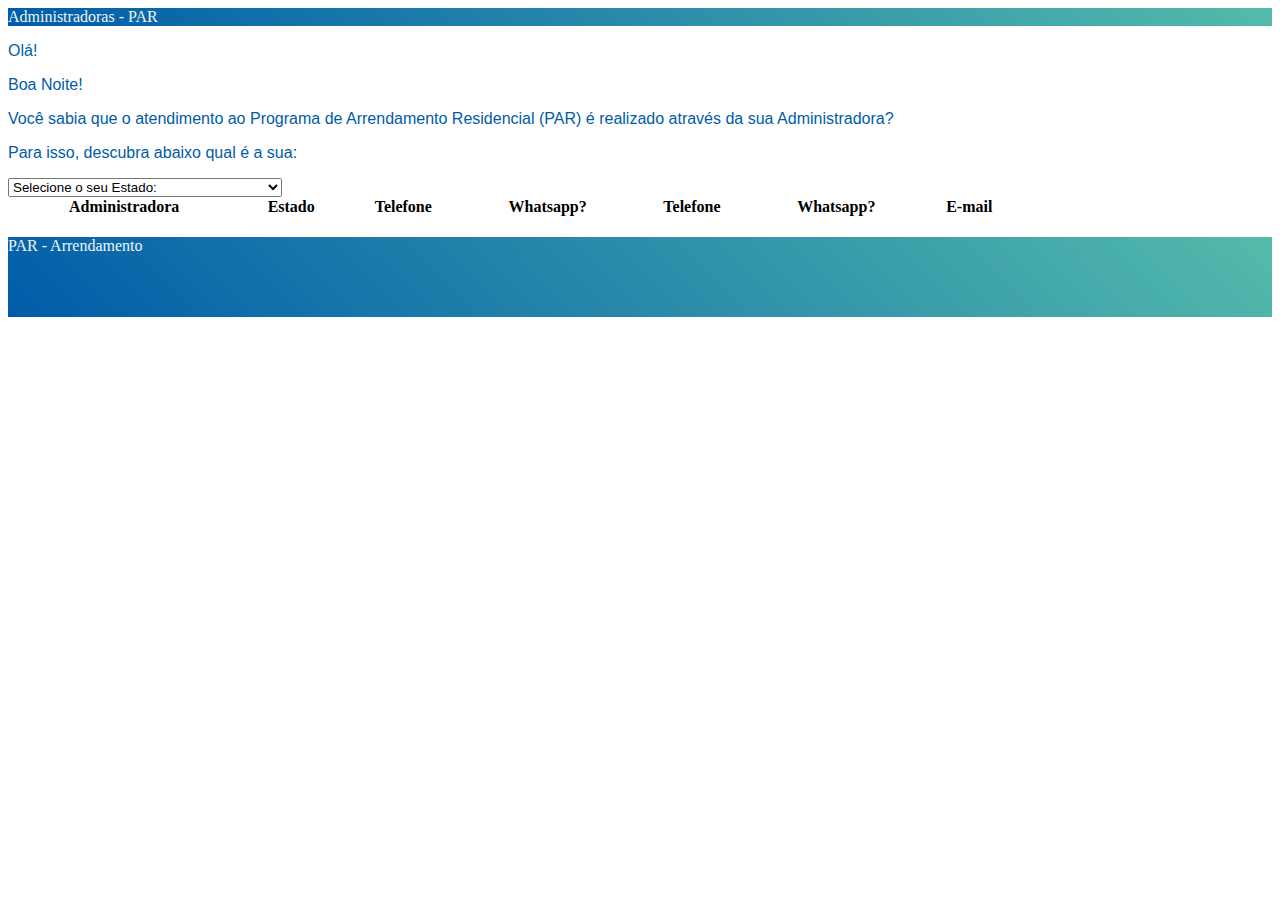
==== index.html @ 6b772574 "html e css" ====
<!DOCTYPE html>
<html lang="pt-br">
<head>
    <meta charset="UTF-8">
    <meta http-equiv="X-UA-Compatible" content="IE=edge">
    <meta name="viewport" content="width=device-width, initial-scale=1.0">
    <title>Administradoras - PAR</title>
    <link href="https://cdn.jsdelivr.net/npm/bootstrap@5.1.1/dist/css/bootstrap.min.css" rel="stylesheet" integrity="sha384-F3w7mX95PdgyTmZZMECAngseQB83DfGTowi0iMjiWaeVhAn4FJkqJByhZMI3AhiU" crossorigin="anonymous">
    <!-- <link rel="preconnect" href="https://fonts.googleapis.com">
    <link rel="preconnect" href="https://fonts.gstatic.com" crossorigin>
    <link href="https://fonts.googleapis.com/css2?family=Roboto:wght@400;700&display=swap" rel="stylesheet">  -->
    <link rel="stylesheet" type="text/css" href="style.css">
    <link rel="stylesheet" type="text/css" href="https://cdn.datatables.net/1.11.2/css/jquery.dataTables.min.css">
</head>

<body>
    <!--<nav class="paragrafo navbar navbar-light bg-light">
        <div class="container-fluid">
          <a class="navbar-brand">Administradoras - PAR</a>
        </div>
      </nav>-->

    <header class="headerPar fs-5 p-4">Administradoras - PAR</header>

    <main> 
      <section class="container-fluid">
        <div class="row  text-center">
          <p class= "fs-3 mt-3">Olá!</p>
          <p class= "fs-3 mt-1"><script>

            d = new Date();
            hour = d.getHours();
            if(hour < 6)
            {
                document.write("Boa Noite!");
            }
            else
            if(hour < 12)
            {
                document.write("Bom Dia!");
            }
            else
            if(hour < 18)
            {
                document.write("Boa Tarde!");
            }
            else
            {
                document.write("Boa Noite!");
            }

          </script></p>
          <p class= "fs-5 lh-lg">Você sabia que o atendimento ao Programa de Arrendamento Residencial (PAR) é realizado através da sua Administradora?</p>
          <p class="fs-5 lh-lg">Para isso, descubra abaixo qual é a sua:</p>
          </div>

          <div class="container d-flex justify-content-center mt-4"> 
            <div style="width: 80%; max-width: 600px" class="content-center">
              <select class="form-select form-select-sm"  text-center aria-label="Default select example">
                <option selected>Selecione o seu Estado:</option>
                <option value="1">Acre</option>
                <option value="2">Alagoas</option>
                <option value="3">Amapá</option>
                <option value="4">Amazonas</option>
                <option value="5">Bahia</option>
                <option value="6">Ceará</option>
                <option value="7">Distrito Federal</option>
                <option value="8">Espírito Santo</option>
                <option value="9">Goiás</option>
                <option value="10">Maranhão</option>
                <option value="11">Mato Grosso</option>
                <option value="12">Mato Grosso do Sul</option>
                <option value="13">Minas Gerais</option>
                <option value="14">Pará</option>
                <option value="15">Paraíba</option>
                <option value="16">Paraná</option>
                <option value="17">Pernambuco</option>
                <option value="18">Piauí</option>
                <option value="19">Rio de Janeiro</option>
                <option value="20">Rio Grande do Norte</option>
                <option value="21">Rio Grande do Sul</option>
                <option value="22">Rondônia</option>
                <option value="23">Roraima</option>
                <option value="24">Santa Catarina</option>
                <option value="25">São Paulo (R. Metropolitana e B. Santista)</option>
                <option value="26">São Paulo (Interior)</option>
                <option value="27">Sergipe</option>
                <option value="28">Tocantins</option>
              </select>
            </div>
          </div> 
            <form id="form1" runat="server">
            <!-- <div>
              <td><select size="1" id="row-1-office" name="row-1-office">
                <option value="Acre" selected="selected">
                  Acre
                </option>
                <option value="Alagoas">
                  Alagoas
                </option>
                <option value="Amapá">
                    Amapá
                </option>
                <option value="Amazonas">
                    Amazonas
                </option>
                <option value="Bahia">
                    Bahia
                </option>
                <option value="Ceará">
                    Ceará
                </option>
                <option value="Distrito Federal">
                    Distrito Federal
                </option>
                <option value="Espírito Santo">
                    Espírito Santo
                </option>
                <option value="Goiás">
                    Goiás
                </option>
                <option value="Maranhão">
                    Maranhão
                </option>
                <option value="Mato Grosso">
                    Mato Grosso
                </option>
                <option value="Mato Grosso do Sul">
                    Mato Grosso do Sul
                </option>
                <option value="Minas Gerais">
                  Minas Gerais
                </option>
                <option value="Pará">
                    Pará
                </option>
                <option value="Paraíba">
                    Paraíba
                </option>
                <option value="Paraná">
                    Paraná
                </option>
                <option value="Pernambuco">
                    Pernambuco
                </option>
                <option value="Piauí">
                    Piauí
                </option>
                <option value="Rio de Janeiro">
                    Rio de Janeiro
                </option>
                <option value="Rio Grande do Norte">
                    Rio Grande do Norte
                </option>
                <option value="Rio Grande do Sul">
                    Rio Grande do Sul
                </option>
                <option value="Rondônia">
                    Rondônia
                </option>
                <option value="Roraima">
                    Roraima
                </option>
                <option value="Santa Catarina">
                    Santa Catarina
                </option>
                <option value="São Paulo (R. Metropolitana e B. Santista)">
                    São Paulo (R. Metropolitana e B. Santista)
                </option>
                <option value="São Paulo (Interior)">
                    São Paulo (Interior)
                </option>
                <option value="Sergipe">
                    Sergipe
                </option>
                <option value="Tocantins">
                    Tocantins
                </option>
            </select>
          </td> -->
          <!-- <script>    
          function() {
            var data = table.$('select').serialize();
          }
          </script> -->
            </div>
            <div>
              <table id="example" class="display text-center table table-hover" cellspacing="0" width="80%" role="table">
                <thead role="rowgroup">
                    <tr role="row">
                        <!-- <th>Id</th>
                        <th>Administradora</th> -->
                        <!-- <th>CNPJ</th> -->
                        <th role="columnheader">Administradora</th>
                        <th role="columnheader">Estado</th>
                        <th role="columnheader">Telefone</th>
                        <th role="columnheader">Whatsapp?</th>
                        <th role="columnheader">Telefone</th>
                        <th role="columnheader">Whatsapp?</th>
                        <th role="columnheader">E-mail</th>
                    </tr>
                  </thead>
                <tbody role="rowgroup">
                    <tr role="row">
                        <!-- <td></td>
                        <td></td> -->
                        <!-- <td></td> -->
                        <td role="cell"></td>
                        <td role="cell"></td>
                        <td role="cell"></td>
                        <td role="cell"></td>
                        <td role="cell"></td>
                        <td role="cell"></td>
                        <td role="cell"></td>
                      </tr>               
                  </tfoot>
              </table>
            </div>
          </form>
    <script src="https://ajax.googleapis.com/ajax/libs/jquery/1.11.3/jquery.min.js" type="text/javascript"></script>
    <script src="https://cdn.datatables.net/1.10.7/js/jquery.dataTables.min.js" type="text/javascript"></script>
     
        <script type="text/javascript">
            $ (function () {
        var json = [{"Id":"1","idAdministradora":"2","CNPJ":"14.097.709\/0001-61","Contratado":"INOVARE NEG\u00d3CIOS IMOBILI\u00c1RIOS E GEST\u00c3O CONDOMINIAL LTDA","UF":"Acre","Telefone_1":"0800-878-2828","Whatsapp_telefone_1":"Sim","Telefone_2":"(69) 3533-8898","Whatsapp_telefone_2":"N\u00e3o","email":"par.inovare.norte@gmail.com"},{"Id":"2","idAdministradora":"2","CNPJ":"14.097.709\/0001-61","Contratado":"INOVARE NEG\u00d3CIOS IMOBILI\u00c1RIOS E GEST\u00c3O CONDOMINIAL LTDA","UF":"Amazonas","Telefone_1":"0800-878-2828","Whatsapp_telefone_1":"Sim","Telefone_2":"(69) 3533-8898","Whatsapp_telefone_2":"N\u00e3o","email":"par.inovare.norte@gmail.com"},{"Id":"3","idAdministradora":"2","CNPJ":"14.097.709\/0001-61","Contratado":"INOVARE NEG\u00d3CIOS IMOBILI\u00c1RIOS E GEST\u00c3O CONDOMINIAL LTDA","UF":"Rondônia","Telefone_1":"0800-878-2828","Whatsapp_telefone_1":"Sim","Telefone_2":"(69) 3533-8898","Whatsapp_telefone_2":"N\u00e3o","email":"par.inovare.norte@gmail.com"},{"Id":"4","idAdministradora":"2","CNPJ":"14.097.709\/0001-61","Contratado":"INOVARE NEG\u00d3CIOS IMOBILI\u00c1RIOS E GEST\u00c3O CONDOMINIAL LTDA","UF":"Roraima","Telefone_1":"0800-878-2828","Whatsapp_telefone_1":"Sim","Telefone_2":"(69) 3533-8898","Whatsapp_telefone_2":"N\u00e3o","email":"par.inovare.norte@gmail.com"},{"Id":"5","idAdministradora":"3","CNPJ":"14.097.709\/0001-61","Contratado":"INOVARE NEG\u00d3CIOS IMOBILI\u00c1RIOS E GEST\u00c3O CONDOMINIAL LTDA","UF":"Alagoas","Telefone_1":"0800-878-2828","Whatsapp_telefone_1":"Sim","Telefone_2":"(82) 3142-0564","Whatsapp_telefone_2":"N\u00e3o","email":"par.inovare.alagoas@gmail.com"},{"Id":"6","idAdministradora":"4","CNPJ":"14.097.709\/0001-61","Contratado":"INOVARE NEG\u00d3CIOS IMOBILI\u00c1RIOS E GEST\u00c3O CONDOMINIAL LTDA","UF":"Amapá","Telefone_1":"(91) 2121-4998","Whatsapp_telefone_1":"N\u00e3o","Telefone_2":"(91) 9815-68403","Whatsapp_telefone_2":"N\u00e3o","email":"par.inovare.norte@gmail.com"},{"Id":"7","idAdministradora":"5","CNPJ":"14.097.709\/0001-61","Contratado":"INOVARE NEG\u00d3CIOS IMOBILI\u00c1RIOS E GEST\u00c3O CONDOMINIAL LTDA","UF":"Bahia","Telefone_1":"(71) 3021-1511","Whatsapp_telefone_1":"N\u00e3o","Telefone_2":"(71) 3500-1423","Whatsapp_telefone_2":"N\u00e3o","email":"par.bahia@inovarecondominios.com.br"},{"Id":"8","idAdministradora":"4","CNPJ":"14.097.709\/0001-61","Contratado":"INOVARE NEG\u00d3CIOS IMOBILI\u00c1RIOS E GEST\u00c3O CONDOMINIAL LTDA","UF":"Pará","Telefone_1":"(91) 2121-4998","Whatsapp_telefone_1":"N\u00e3o","Telefone_2":"(91) 9815-68403","Whatsapp_telefone_2":"N\u00e3o","email":"par.inovare.norte@gmail.com"},{"Id":"9","idAdministradora":"6","CNPJ":"10.908.624\/0001-65","Contratado":"NEVES ADMINISTRADORA DE CONDOMINIO LTDA ME","UF":"São Paulo- Interior","Telefone_1":"(14) 9820-66726","Whatsapp_telefone_1":"Sim","Telefone_2":"(14) 3227-6876","Whatsapp_telefone_2":"N\u00e3o","email":"atendimento@nevescondominios.com.br"},{"Id":"10","idAdministradora":"8","CNPJ":"17.469.667\/0001-30","Contratado":"3 Z ADMINISTRADORA DE IMOVEIS E CONDOMINIO LTDA ME","UF":"Distrito Federal","Telefone_1":"(61) 9821-27161","Whatsapp_telefone_1":"Sim","Telefone_2":"(61) 3686-1340","Whatsapp_telefone_2":"N\u00e3o","email":"3z.brasilia@gmail.com"},{"Id":"11","idAdministradora":"9","CNPJ":"21.698.624\/0001-02","Contratado":"LILIANE ALVES VIEIRA SANTOS ME (ALL GESTAO IMOBILIARIA)","UF":"Espírito Santo","Telefone_1":"(27) 9889-96921","Whatsapp_telefone_1":"Sim","Telefone_2":"(27) 3100-4653","Whatsapp_telefone_2":"N\u00e3o","email":"vt@allgestao.com.br"},{"Id":"12","idAdministradora":"10","CNPJ":"14.097.709\/0001-61","Contratado":"INOVARE NEG\u00d3CIOS IMOBILI\u00c1RIOS E GEST\u00c3O CONDOMINIAL LTDA","UF":"Goiás","Telefone_1":"(62) 3142-1088","Whatsapp_telefone_1":"N\u00e3o","Telefone_2":"(62) 3954-0134","Whatsapp_telefone_2":"N\u00e3o","email":"par.inovare.go@gmail.com"},{"Id":"13","idAdministradora":"11","CNPJ":"14.097.709\/0001-61","Contratado":"INOVARE NEG\u00d3CIOS IMOBILI\u00c1RIOS E GEST\u00c3O CONDOMINIAL LTDA","UF":"Maranhão","Telefone_1":"(98) 3304-1737","Whatsapp_telefone_1":"N\u00e3o","Telefone_2":"(98) 3042-1504","Whatsapp_telefone_2":"N\u00e3o","email":"par.inovare.maranhao@gmail.com"},{"Id":"14","idAdministradora":"12","CNPJ":"14.097.709\/0001-61","Contratado":"INOVARE NEG\u00d3CIOS IMOBILI\u00c1RIOS E GEST\u00c3O CONDOMINIAL LTDA","UF":"Minas Gerais","Telefone_1":"(31) 3324-3837","Whatsapp_telefone_1":"N\u00e3o","Telefone_2":"(31) 3956-0463","Whatsapp_telefone_2":"N\u00e3o","email":"par.inovare.mg@gmail.com"},{"Id":"15","idAdministradora":"13","CNPJ":"27.771.883\/0001-90","Contratado":"LF ADMINISTRADORA DE CONDOMINIOS LTDA","UF":"Mato Grosso do Sul","Telefone_1":"(67) 3043-0215","Whatsapp_telefone_1":"N\u00e3o","Telefone_2":"(67) 3043-0216","Whatsapp_telefone_2":"N\u00e3o","email":"arrendamento@apoiocondominios.com"},{"Id":"16","idAdministradora":"14","CNPJ":"03.875.232\/0001-81","Contratado":"ADM PONTUAL IMOBILIARIA E CONDOMINIAL LTDA","UF":"Mato Grosso","Telefone_1":"(41) 9889-10771","Whatsapp_telefone_1":"Sim","Telefone_2":"(65) 4062-0660","Whatsapp_telefone_2":"N\u00e3o","email":"cuiaba@grupopontual.com.br"},{"Id":"17","idAdministradora":"15","CNPJ":"14.097.709\/0001-61","Contratado":"INOVARE NEG\u00d3CIOS IMOBILI\u00c1RIOS E GEST\u00c3O CONDOMINIAL LTDA","UF":"Pernambuco","Telefone_1":"(81) 4042-1040","Whatsapp_telefone_1":"N\u00e3o","Telefone_2":"(83) 3142-2041","Whatsapp_telefone_2":"N\u00e3o","email":"par.inovare.pernambuco@gmail.com"},{"Id":"18","idAdministradora":"15","CNPJ":"14.097.709\/0001-61","Contratado":"INOVARE NEG\u00d3CIOS IMOBILI\u00c1RIOS E GEST\u00c3O CONDOMINIAL LTDA","UF":"Paraíba","Telefone_1":"(81) 4042-1040","Whatsapp_telefone_1":"N\u00e3o","Telefone_2":"(83) 3142-2041","Whatsapp_telefone_2":"N\u00e3o","email":"par.inovare.pernambuco@gmail.com"},{"Id":"19","idAdministradora":"17","CNPJ":"17.469.667\/0001-30","Contratado":"3 Z ADMINISTRADORA DE IMOVEIS E CONDOMINIO LTDA ME","UF":"Paraná","Telefone_1":"(43) 9990-3385","Whatsapp_telefone_1":"Sim","Telefone_2":"(43) 3034-0005","Whatsapp_telefone_2":"N\u00e3o","email":"3z.parana01@gmail.com"},{"Id":"20","idAdministradora":"17","CNPJ":"17.469.667\/0001-30","Contratado":"3 Z ADMINISTRADORA DE IMOVEIS E CONDOMINIO LTDA ME","UF":"Santa Catarina","Telefone_1":"(43) 9990-3385","Whatsapp_telefone_1":"Sim","Telefone_2":"(43) 3034-0005","Whatsapp_telefone_2":"N\u00e3o","email":"3z.parana01@gmail.com"},{"Id":"21","idAdministradora":"18","CNPJ":"21.698.624\/0001-02","Contratado":"LILIANE ALVES VIEIRA SANTOS ME (ALL GESTAO IMOBILIARIA)","UF":"Rio de Janeiro","Telefone_1":"(21) 9734-47005","Whatsapp_telefone_1":"Sim","Telefone_2":"(21) 2283-2663","Whatsapp_telefone_2":"N\u00e3o","email":"rj@allgestao.com.br"},{"Id":"22","idAdministradora":"20","CNPJ":"12.779.399\/0001-30","Contratado":"CONFIARE ADM DE BENS LTDA","UF":"Rio de Janeiro","Telefone_1":"(21) 98476-9340","Whatsapp_telefone_1":"N\u00e3o","Telefone_2":"(21) 3599-1087","Whatsapp_telefone_2":"N\u00e3o","email":"adm@confiareadm.com.br"},{"Id":"23","idAdministradora":"22","CNPJ":"21.698.624\/0001-02","Contratado":"LILIANE ALVES VIEIRA SANTOS ME (ALL GESTAO IMOBILIARIA)","UF":"Rio Grande do Norte","Telefone_1":"(84) 9993-00571","Whatsapp_telefone_1":"Sim","Telefone_2":"(84) 3025-7123","Whatsapp_telefone_2":"N\u00e3o","email":"rn@allgestao.com.br"},{"Id":"24","idAdministradora":"23","CNPJ":"14.097.709\/0001-61","Contratado":"INOVARE NEG\u00d3CIOS IMOBILI\u00c1RIOS E GEST\u00c3O CONDOMINIAL LTDA","UF":"Rio Grande do Sul","Telefone_1":"(51) 3500-0841","Whatsapp_telefone_1":"N\u00e3o","Telefone_2":"0800-878-2828","Whatsapp_telefone_2":"Sim","email":"par.inovare.rs@gmail.com"},{"Id":"25","idAdministradora":"24","CNPJ":"93.725.166\/0001-56","Contratado":"SESIPA NEG\u00d3CIOS IMOBILI\u00c1RIOS E SERVI\u00c7OS LTDA.","UF":"Rio Grande do Sul","Telefone_1":"","Whatsapp_telefone_1":"","Telefone_2":"","Whatsapp_telefone_2":"","email":""},{"Id":"26","idAdministradora":"26","CNPJ":"87.235.123\/0001-90","Contratado":"IMOBILI\u00c1RIA VILA RICA NEG\u00d3CIOS IMOBILI\u00c1RIOS LTDA.","UF":"Rio Grande do Sul","Telefone_1":"","Whatsapp_telefone_1":"","Telefone_2":"","Whatsapp_telefone_2":"","email":""},{"Id":"27","idAdministradora":"27","CNPJ":"14.097.709\/0001-61","Contratado":"INOVARE NEG\u00d3CIOS IMOBILI\u00c1RIOS E GEST\u00c3O CONDOMINIAL LTDA","UF":"Sergipe","Telefone_1":"(79) 3045-4003","Whatsapp_telefone_1":"N\u00e3o","Telefone_2":"","Whatsapp_telefone_2":"","email":"par.sergipe@inovarecondominios.com.br"},{"Id":"28","idAdministradora":"28","CNPJ":"21.698.624\/0001-02","Contratado":"LILIANE ALVES VIEIRA SANTOS ME (ALL GESTAO IMOBILIARIA)","UF":"São Paulo- R. Metropolitana e B. Santista","Telefone_1":"(11) 9428-41928","Whatsapp_telefone_1":"Sim","Telefone_2":"(11) 2738-5826","Whatsapp_telefone_2":"N\u00e3o","email":"boletosp@allgestao.com.br"},{"Id":"29","idAdministradora":"29","CNPJ":"17.469.667\/0001-30","Contratado":"3 Z ADMINISTRADORA DE IMOVEIS E CONDOMINIO LTDA ME","UF":"Tocantins","Telefone_1":"(63) 9926-62323","Whatsapp_telefone_1":"Sim","Telefone_2":"(63) 2104-1280","Whatsapp_telefone_2":"N\u00e3o","email":"3z.tocantins@gmail.com"},{"Id":"30","idAdministradora":"30","CNPJ":"14.097.709\/0001-61","Contratado":"INOVARE NEG\u00d3CIOS IMOBILI\u00c1RIOS E GEST\u00c3O CONDOMINIAL LTDA","UF":"Ceará","Telefone_1":"(85) 3771-4672","Whatsapp_telefone_1":"N\u00e3o","Telefone_2":"0800-591-2302","Whatsapp_telefone_2":"Sim","email":"par.inovare.ce@gmail.com"},{"Id":"31","idAdministradora":"31","CNPJ":"14.097.709\/0001-61","Contratado":"INOVARE NEG\u00d3CIOS IMOBILI\u00c1RIOS E GEST\u00c3O CONDOMINIAL LTDA","UF":"Piauí","Telefone_1":"(86) 4009-8398","Whatsapp_telefone_1":"N\u00e3o","Telefone_2":"0800-591-2302","Whatsapp_telefone_2":"Sim","email":"par.inovare.pi@gmail.com"}]
    
    $('#example').DataTable({
                    "aaData": json,

                    // "searching":   false,

                    "language": {
    
    "sEmptyTable": "Nenhum registro encontrado",
    
    "sInfo": "Mostrando de _START_ até _END_ de _TOTAL_ registros",
    
    "sInfoEmpty": "Mostrando 0 até 0 de 0 registros",
    
    "sInfoFiltered": "(Filtrados de _MAX_ registros)",
    
    "sInfoPostFix": "",
    
    "sInfoThousands": ".",
    
    "sLengthMenu": "Mostrar _MENU_ resultados por página",
    
    "sLoadingRecords": "Carregando...",
    
    "sProcessing": "Processando...",
    
    "sZeroRecords": "Nenhum registro encontrado",
    
    "sSearch": "Pesquisar",
    
    "oPaginate": {
    
      "sNext": "Próximo",
    
      "sPrevious": "Anterior",
    
      "sFirst": "Primeiro",
    
      "sLast": "Último"
    
    },
    
    "oAria": {
    
      "sSortAscending": ": Ordenar colunas de forma ascendente",
    
      "sSortDescending": ": Ordenar colunas de forma descendente"
    
    }
    },




                    "aoColumns": [
                        // { "mDataProp": "Id" },
                        // { "mDataProp": "idAdministradora" },
                        // { "mDataProp": "CNPJ" },
                         { "mDataProp": "Contratado" },
                         { "mDataProp": "UF" },
                         { "mDataProp": "Telefone_1" },
                         { "mDataProp": "Whatsapp_telefone_1" },
                         { "mDataProp": "Telefone_2" },
                         { "mDataProp": "Whatsapp_telefone_2" },
                         { "mDataProp": "email" },
                    ],
                });
            });
        </script>

      </section>
 <br>
      <!--<section class="container-fluid">
          <div class="row text-center fs-5 lh-lg  my-2">
            <p>Ou se preferir, escolha no mapa:</p>
            </div>
      </section>-->

    </main>

    <footer class="footerPar text-center fs-5 p-4">PAR - Arrendamento</footer>


<script src="https://cdn.jsdelivr.net/npm/bootstrap@5.1.1/dist/js/bootstrap.bundle.min.js" integrity="sha384-/bQdsTh/da6pkI1MST/rWKFNjaCP5gBSY4sEBT38Q/9RBh9AH40zEOg7Hlq2THRZ" crossorigin="anonymous"></script>
</body>
</html>
---- style.css ----
.headerPar {
    background: linear-gradient( 45deg, #005CA9, #54BBAB);
    color: #EFF5F6;
    width: 100%;
}

p {
    color: #005CA9;
    font-family: 'Open Sans', sans-serif;
}

.container {
    font-family: 'Open Sans', sans-serif;
}

.tabela{
    font-family: 'Open Sans', sans-serif;
    font-size: 0.95rem;
}

@media
    only screen and (max-width: 760px), (min-device-width: 768px) and (max-device-width: 1024px) {
        table, thead, tbody, th, td, tr {
            display: block;
        }

        thead tr{
            position: absolute;
            top: -9999px;
            left: -9999px;
        }

        tr{
            margin: 0 0 1rem 0
        }

        tr:nth-child(odd){
            background:#ccc;
        }

        td{
            border: none;
            border-bottom: 1px solid #eee;
            position: relative;
            padding-left: 50%;
        }

        td:before{
            position: center;
            top: 0;
            left: 6px;
            width: 45%;
            padding-right: 10px;
            white-space: nowrap;
        }

        td:nth-of-type(1):before {content: "";}
        td:nth-of-type(2):before {content: "";}
        td:nth-of-type(3):before {content: "";}
        td:nth-of-type(4):before {content: "Whatsapp?";}
        td:nth-of-type(5):before {content: "";}
        td:nth-of-type(6):before {content: "Whatsapp?";}
        td:nth-of-type(7):before {content: "";}  
    }


.footerPar{
    background: linear-gradient( 45deg, #005CA9, #54BBAB);
    color: #EFF5F6;
    width: 100%;
    height: 80px;
    /* position: absolute; */
    bottom: 0;
    left: 0;
}
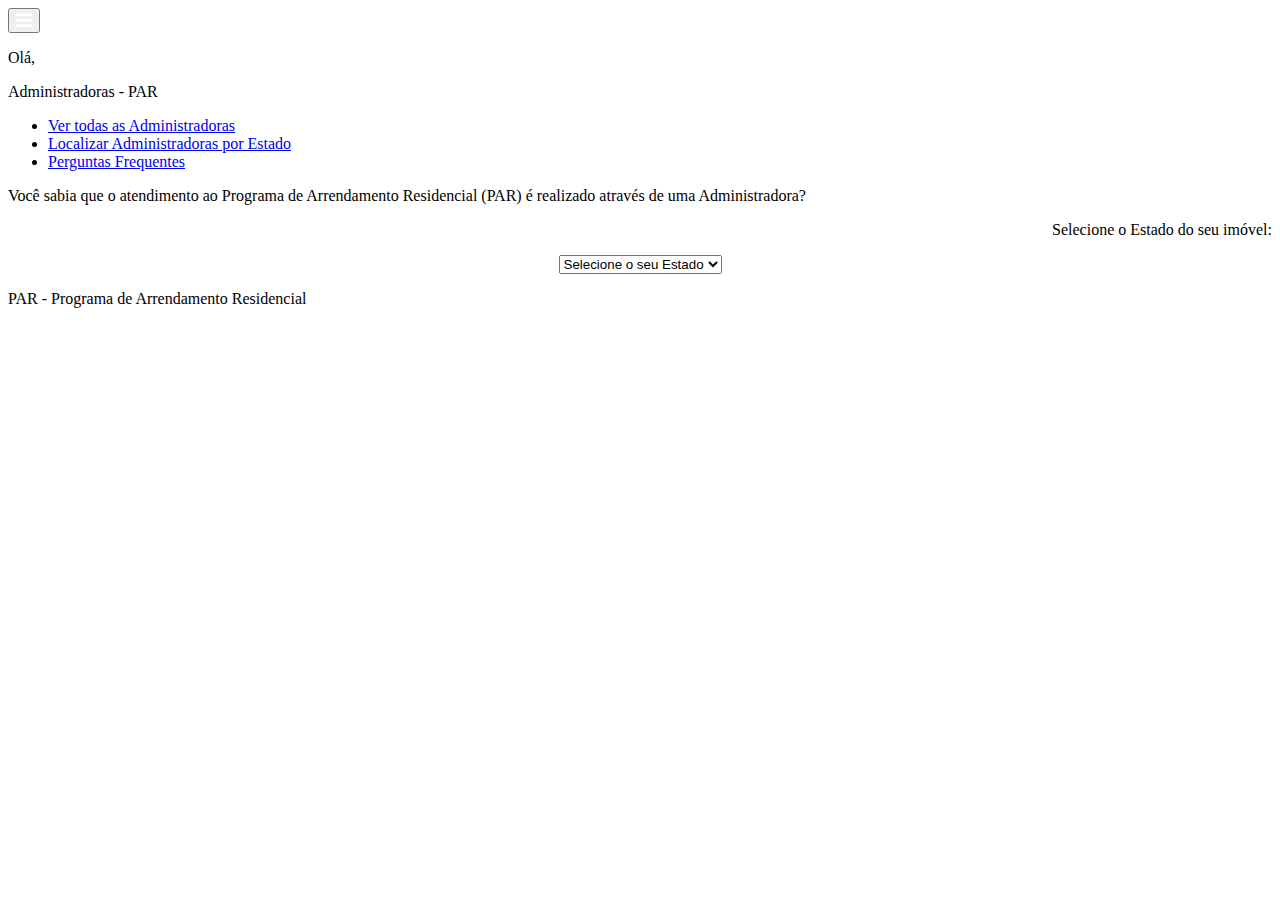
==== commit d02ad11d: "add tag do analytics" ====
--- a/index.html
+++ b/index.html
@@ -6,306 +6,148 @@
     <meta name="viewport" content="width=device-width, initial-scale=1.0">
     <title>Administradoras - PAR</title>
     <link href="https://cdn.jsdelivr.net/npm/bootstrap@5.1.1/dist/css/bootstrap.min.css" rel="stylesheet" integrity="sha384-F3w7mX95PdgyTmZZMECAngseQB83DfGTowi0iMjiWaeVhAn4FJkqJByhZMI3AhiU" crossorigin="anonymous">
-    <!-- <link rel="preconnect" href="https://fonts.googleapis.com">
-    <link rel="preconnect" href="https://fonts.gstatic.com" crossorigin>
-    <link href="https://fonts.googleapis.com/css2?family=Roboto:wght@400;700&display=swap" rel="stylesheet">  -->
-    <link rel="stylesheet" type="text/css" href="style.css">
+    <link rel="stylesheet" type="text/css" href="estilo.css">
     <link rel="stylesheet" type="text/css" href="https://cdn.datatables.net/1.11.2/css/jquery.dataTables.min.css">
+    <link rel="stylesheet" href="https://cdnjs.cloudflare.com/ajax/libs/font-awesome/5.11.2/css/all.css">
+
+    <!-- Global site tag (gtag.js) - Google Analytics -->
+    <script async src="https://www.googletagmanager.com/gtag/js?id=G-73LDV0DN3E"></script>
+    <script>
+    window.dataLayer = window.dataLayer || [];
+    function gtag(){dataLayer.push(arguments);}
+    gtag('js', new Date());
+
+    gtag('config', 'G-73LDV0DN3E');
+    </script>
+
+
 </head>
 
 <body>
-    <!--<nav class="paragrafo navbar navbar-light bg-light">
-        <div class="container-fluid">
-          <a class="navbar-brand">Administradoras - PAR</a>
+    <div id="wrapper">
+       
+        <nav class="navbar static-top p-2" id="corNav";>            
+            <button class="navbar-toggler" style="color:white;" type="button" data-bs-toggle="collapse" data-bs-target="#navbarsExample01" aria-controls="navbarsExample01" aria-expanded="false" aria-label="Toggle navigation">
+              <span class="" role="button">
+                <i class="fas fa-bars mb-2" aria-hidden="true" style="color:#ffffff; font-size:18px;"></i>
+              </span>
+            </button>
+            <p class= "mt-3" id="ola">Olá, <span id="saudacao"></span></p>
+            <p id="logo" class= "mt-3 d-none d-md-block">Administradoras - PAR</p>
+            <div class="collapse navbar-collapse" id="navbarsExample01">
+                <ul class="navbar-nav mr-auto" >
+                    <li class="nav-item active" >
+                        <a class="nav-link linksNav" id="todasAdm" href="todasadm.html">Ver todas as Administradoras</a>
+                    </li>
+                    <li class="nav-item active" >
+                        <a class="nav-link linksNav" href="index.html">Localizar Administradoras por Estado</a>
+                    </li>                    
+                    <li class="nav-item active" >
+                        <a class="nav-link linksNav" href="faq.html">Perguntas Frequentes</a>
+                    </li>
+                </ul>
+            </div>
+          </nav>
+
+        <div class="container body-content">
+            <main> 
+                <section class="container" id="texto">
+                    <div class="row">
+                        <div class="col-md-12">
+                            <p class= "fs-5 lh-lg mt-3">Você sabia que o atendimento ao Programa de Arrendamento Residencial (PAR) é realizado através de uma Administradora?</p>
+                        </div>
+                    </div>
+                </section>
+                
+                <section class="col-md-12 container clearfix" id="containerPar">
+                    <div class="row">
+                        <div class="col-md-6" style="text-align: right;">
+                            <p class="fs-5 lh-lg">Selecione o Estado do seu imóvel:</p>
+                        </div>
+                    
+                        <div class="col-md-4" style="text-align: center;">
+                            <select class="form-select form-select-sm" id="Estado"; aria-label="Default select example">
+                                <option selected disabled>Selecione o seu Estado</option>
+                                <option value="AC">Acre</option>
+                                <option value="AL">Alagoas</option>
+                                <option value="AP">Amapá</option>
+                                <option value="AM">Amazonas</option>
+                                <option value="BA">Bahia</option>
+                                <option value="CE">Ceará</option>
+                                <option value="DF">Distrito Federal</option>
+                                <option value="ES">Espírito Santo</option>
+                                <option value="GO">Goiás</option>
+                                <option value="MA">Maranhão</option>
+                                <option value="MT">Mato Grosso</option>
+                                <option value="MS">Mato Grosso do Sul</option>
+                                <option value="MG">Minas Gerais</option>
+                                <option value="PA">Pará</option>
+                                <option value="PB">Paraíba</option>
+                                <option value="PR">Paraná</option>
+                                <option value="PE">Pernambuco</option>
+                                <option value="PI">Piauí</option>
+                                <option value="RJ">Rio de Janeiro</option>
+                                <option value="RN">Rio Grande do Norte</option>
+                                <option value="RS">Rio Grande do Sul</option>
+                                <option value="RO">Rondônia</option>
+                                <option value="RR">Roraima</option>
+                                <option value="SC">Santa Catarina</option>
+                                <option value="SP">São Paulo</option>
+                                <option value="SE">Sergipe</option>
+                                <option value="TO">Tocantins</option>
+                            </select>                        
+                        </div>
+                        <!-- <div class="col-md mb-3" style= "justify-content: center"> -->
+                            <!-- <button id="botaoGeral" type="button" class="btn btn-outline-primary" onclick="mostraTudo()">Ver todas as Administradoras</button> -->
+                        <!-- </div>  -->
+                    </div>       
+
+                    <div id="tabelaGeral" style="display:none;" >
+                        <table id="tblAdministradora" class="display text-center table" cellspacing="0" width="80%" role="table">
+                            <thead role="rowgroup" class="thead">
+                                <tr role="row">
+                                    <th role="columnheader">Administradora</th>
+                                    <th role="columnheader">Estado</th>
+                                    <th role="columnheader">Telefone</th>
+                                    <th role="columnheader">Telefone</th>
+                                    <th role="columnheader">E-mail</th>
+                                </tr>
+                            </thead>
+                            <tbody role="rowgroup">
+                                
+                            </tbody>
+                        </table>
+                    </div>
+
+                    <div style="display:none;" id="dadosAdm">
+                        <table class="display text-center table table-hover" cellspacing="0" width="80%" role="table" id="tblDadosAdm">
+                            <thead role="rowgroup" class="thead-light">
+                                <tr role="row">
+                                    <th role="columnheader">Administradora</th>
+                                    <th role="columnheader">Estado</th>
+                                    <th role="columnheader">Telefone</th>
+                                    <th role="columnheader">Telefone</th>
+                                    <th role="columnheader">E-mail</th>
+                                </tr>
+                            </thead>
+                            <tbody role="rowgroup">
+                                
+                            </tbody>
+                        </table>
+                    </div>
+                </section>
+            </main>
+            
+            <footer class="p-2 mt-4 headerPar" id="rodape">
+                <p class="mt-3">PAR - Programa de Arrendamento Residencial</p>
+            </footer>
+
         </div>
-      </nav>-->
-
-    <header class="headerPar fs-5 p-4">Administradoras - PAR</header>
-
-    <main> 
-      <section class="container-fluid">
-        <div class="row  text-center">
-          <p class= "fs-3 mt-3">Olá!</p>
-          <p class= "fs-3 mt-1"><script>
-
-            d = new Date();
-            hour = d.getHours();
-            if(hour < 6)
-            {
-                document.write("Boa Noite!");
-            }
-            else
-            if(hour < 12)
-            {
-                document.write("Bom Dia!");
-            }
-            else
-            if(hour < 18)
-            {
-                document.write("Boa Tarde!");
-            }
-            else
-            {
-                document.write("Boa Noite!");
-            }
-
-          </script></p>
-          <p class= "fs-5 lh-lg">Você sabia que o atendimento ao Programa de Arrendamento Residencial (PAR) é realizado através da sua Administradora?</p>
-          <p class="fs-5 lh-lg">Para isso, descubra abaixo qual é a sua:</p>
-          </div>
-
-          <div class="container d-flex justify-content-center mt-4"> 
-            <div style="width: 80%; max-width: 600px" class="content-center">
-              <select class="form-select form-select-sm"  text-center aria-label="Default select example">
-                <option selected>Selecione o seu Estado:</option>
-                <option value="1">Acre</option>
-                <option value="2">Alagoas</option>
-                <option value="3">Amapá</option>
-                <option value="4">Amazonas</option>
-                <option value="5">Bahia</option>
-                <option value="6">Ceará</option>
-                <option value="7">Distrito Federal</option>
-                <option value="8">Espírito Santo</option>
-                <option value="9">Goiás</option>
-                <option value="10">Maranhão</option>
-                <option value="11">Mato Grosso</option>
-                <option value="12">Mato Grosso do Sul</option>
-                <option value="13">Minas Gerais</option>
-                <option value="14">Pará</option>
-                <option value="15">Paraíba</option>
-                <option value="16">Paraná</option>
-                <option value="17">Pernambuco</option>
-                <option value="18">Piauí</option>
-                <option value="19">Rio de Janeiro</option>
-                <option value="20">Rio Grande do Norte</option>
-                <option value="21">Rio Grande do Sul</option>
-                <option value="22">Rondônia</option>
-                <option value="23">Roraima</option>
-                <option value="24">Santa Catarina</option>
-                <option value="25">São Paulo (R. Metropolitana e B. Santista)</option>
-                <option value="26">São Paulo (Interior)</option>
-                <option value="27">Sergipe</option>
-                <option value="28">Tocantins</option>
-              </select>
-            </div>
-          </div> 
-            <form id="form1" runat="server">
-            <!-- <div>
-              <td><select size="1" id="row-1-office" name="row-1-office">
-                <option value="Acre" selected="selected">
-                  Acre
-                </option>
-                <option value="Alagoas">
-                  Alagoas
-                </option>
-                <option value="Amapá">
-                    Amapá
-                </option>
-                <option value="Amazonas">
-                    Amazonas
-                </option>
-                <option value="Bahia">
-                    Bahia
-                </option>
-                <option value="Ceará">
-                    Ceará
-                </option>
-                <option value="Distrito Federal">
-                    Distrito Federal
-                </option>
-                <option value="Espírito Santo">
-                    Espírito Santo
-                </option>
-                <option value="Goiás">
-                    Goiás
-                </option>
-                <option value="Maranhão">
-                    Maranhão
-                </option>
-                <option value="Mato Grosso">
-                    Mato Grosso
-                </option>
-                <option value="Mato Grosso do Sul">
-                    Mato Grosso do Sul
-                </option>
-                <option value="Minas Gerais">
-                  Minas Gerais
-                </option>
-                <option value="Pará">
-                    Pará
-                </option>
-                <option value="Paraíba">
-                    Paraíba
-                </option>
-                <option value="Paraná">
-                    Paraná
-                </option>
-                <option value="Pernambuco">
-                    Pernambuco
-                </option>
-                <option value="Piauí">
-                    Piauí
-                </option>
-                <option value="Rio de Janeiro">
-                    Rio de Janeiro
-                </option>
-                <option value="Rio Grande do Norte">
-                    Rio Grande do Norte
-                </option>
-                <option value="Rio Grande do Sul">
-                    Rio Grande do Sul
-                </option>
-                <option value="Rondônia">
-                    Rondônia
-                </option>
-                <option value="Roraima">
-                    Roraima
-                </option>
-                <option value="Santa Catarina">
-                    Santa Catarina
-                </option>
-                <option value="São Paulo (R. Metropolitana e B. Santista)">
-                    São Paulo (R. Metropolitana e B. Santista)
-                </option>
-                <option value="São Paulo (Interior)">
-                    São Paulo (Interior)
-                </option>
-                <option value="Sergipe">
-                    Sergipe
-                </option>
-                <option value="Tocantins">
-                    Tocantins
-                </option>
-            </select>
-          </td> -->
-          <!-- <script>    
-          function() {
-            var data = table.$('select').serialize();
-          }
-          </script> -->
-            </div>
-            <div>
-              <table id="example" class="display text-center table table-hover" cellspacing="0" width="80%" role="table">
-                <thead role="rowgroup">
-                    <tr role="row">
-                        <!-- <th>Id</th>
-                        <th>Administradora</th> -->
-                        <!-- <th>CNPJ</th> -->
-                        <th role="columnheader">Administradora</th>
-                        <th role="columnheader">Estado</th>
-                        <th role="columnheader">Telefone</th>
-                        <th role="columnheader">Whatsapp?</th>
-                        <th role="columnheader">Telefone</th>
-                        <th role="columnheader">Whatsapp?</th>
-                        <th role="columnheader">E-mail</th>
-                    </tr>
-                  </thead>
-                <tbody role="rowgroup">
-                    <tr role="row">
-                        <!-- <td></td>
-                        <td></td> -->
-                        <!-- <td></td> -->
-                        <td role="cell"></td>
-                        <td role="cell"></td>
-                        <td role="cell"></td>
-                        <td role="cell"></td>
-                        <td role="cell"></td>
-                        <td role="cell"></td>
-                        <td role="cell"></td>
-                      </tr>               
-                  </tfoot>
-              </table>
-            </div>
-          </form>
+    </div>
+    <script src="https://cdn.jsdelivr.net/npm/bootstrap@5.1.1/dist/js/bootstrap.bundle.min.js" integrity="sha384-/bQdsTh/da6pkI1MST/rWKFNjaCP5gBSY4sEBT38Q/9RBh9AH40zEOg7Hlq2THRZ" crossorigin="anonymous"></script>
     <script src="https://ajax.googleapis.com/ajax/libs/jquery/1.11.3/jquery.min.js" type="text/javascript"></script>
     <script src="https://cdn.datatables.net/1.10.7/js/jquery.dataTables.min.js" type="text/javascript"></script>
-     
-        <script type="text/javascript">
-            $ (function () {
-        var json = [{"Id":"1","idAdministradora":"2","CNPJ":"14.097.709\/0001-61","Contratado":"INOVARE NEG\u00d3CIOS IMOBILI\u00c1RIOS E GEST\u00c3O CONDOMINIAL LTDA","UF":"Acre","Telefone_1":"0800-878-2828","Whatsapp_telefone_1":"Sim","Telefone_2":"(69) 3533-8898","Whatsapp_telefone_2":"N\u00e3o","email":"par.inovare.norte@gmail.com"},{"Id":"2","idAdministradora":"2","CNPJ":"14.097.709\/0001-61","Contratado":"INOVARE NEG\u00d3CIOS IMOBILI\u00c1RIOS E GEST\u00c3O CONDOMINIAL LTDA","UF":"Amazonas","Telefone_1":"0800-878-2828","Whatsapp_telefone_1":"Sim","Telefone_2":"(69) 3533-8898","Whatsapp_telefone_2":"N\u00e3o","email":"par.inovare.norte@gmail.com"},{"Id":"3","idAdministradora":"2","CNPJ":"14.097.709\/0001-61","Contratado":"INOVARE NEG\u00d3CIOS IMOBILI\u00c1RIOS E GEST\u00c3O CONDOMINIAL LTDA","UF":"Rondônia","Telefone_1":"0800-878-2828","Whatsapp_telefone_1":"Sim","Telefone_2":"(69) 3533-8898","Whatsapp_telefone_2":"N\u00e3o","email":"par.inovare.norte@gmail.com"},{"Id":"4","idAdministradora":"2","CNPJ":"14.097.709\/0001-61","Contratado":"INOVARE NEG\u00d3CIOS IMOBILI\u00c1RIOS E GEST\u00c3O CONDOMINIAL LTDA","UF":"Roraima","Telefone_1":"0800-878-2828","Whatsapp_telefone_1":"Sim","Telefone_2":"(69) 3533-8898","Whatsapp_telefone_2":"N\u00e3o","email":"par.inovare.norte@gmail.com"},{"Id":"5","idAdministradora":"3","CNPJ":"14.097.709\/0001-61","Contratado":"INOVARE NEG\u00d3CIOS IMOBILI\u00c1RIOS E GEST\u00c3O CONDOMINIAL LTDA","UF":"Alagoas","Telefone_1":"0800-878-2828","Whatsapp_telefone_1":"Sim","Telefone_2":"(82) 3142-0564","Whatsapp_telefone_2":"N\u00e3o","email":"par.inovare.alagoas@gmail.com"},{"Id":"6","idAdministradora":"4","CNPJ":"14.097.709\/0001-61","Contratado":"INOVARE NEG\u00d3CIOS IMOBILI\u00c1RIOS E GEST\u00c3O CONDOMINIAL LTDA","UF":"Amapá","Telefone_1":"(91) 2121-4998","Whatsapp_telefone_1":"N\u00e3o","Telefone_2":"(91) 9815-68403","Whatsapp_telefone_2":"N\u00e3o","email":"par.inovare.norte@gmail.com"},{"Id":"7","idAdministradora":"5","CNPJ":"14.097.709\/0001-61","Contratado":"INOVARE NEG\u00d3CIOS IMOBILI\u00c1RIOS E GEST\u00c3O CONDOMINIAL LTDA","UF":"Bahia","Telefone_1":"(71) 3021-1511","Whatsapp_telefone_1":"N\u00e3o","Telefone_2":"(71) 3500-1423","Whatsapp_telefone_2":"N\u00e3o","email":"par.bahia@inovarecondominios.com.br"},{"Id":"8","idAdministradora":"4","CNPJ":"14.097.709\/0001-61","Contratado":"INOVARE NEG\u00d3CIOS IMOBILI\u00c1RIOS E GEST\u00c3O CONDOMINIAL LTDA","UF":"Pará","Telefone_1":"(91) 2121-4998","Whatsapp_telefone_1":"N\u00e3o","Telefone_2":"(91) 9815-68403","Whatsapp_telefone_2":"N\u00e3o","email":"par.inovare.norte@gmail.com"},{"Id":"9","idAdministradora":"6","CNPJ":"10.908.624\/0001-65","Contratado":"NEVES ADMINISTRADORA DE CONDOMINIO LTDA ME","UF":"São Paulo- Interior","Telefone_1":"(14) 9820-66726","Whatsapp_telefone_1":"Sim","Telefone_2":"(14) 3227-6876","Whatsapp_telefone_2":"N\u00e3o","email":"atendimento@nevescondominios.com.br"},{"Id":"10","idAdministradora":"8","CNPJ":"17.469.667\/0001-30","Contratado":"3 Z ADMINISTRADORA DE IMOVEIS E CONDOMINIO LTDA ME","UF":"Distrito Federal","Telefone_1":"(61) 9821-27161","Whatsapp_telefone_1":"Sim","Telefone_2":"(61) 3686-1340","Whatsapp_telefone_2":"N\u00e3o","email":"3z.brasilia@gmail.com"},{"Id":"11","idAdministradora":"9","CNPJ":"21.698.624\/0001-02","Contratado":"LILIANE ALVES VIEIRA SANTOS ME (ALL GESTAO IMOBILIARIA)","UF":"Espírito Santo","Telefone_1":"(27) 9889-96921","Whatsapp_telefone_1":"Sim","Telefone_2":"(27) 3100-4653","Whatsapp_telefone_2":"N\u00e3o","email":"vt@allgestao.com.br"},{"Id":"12","idAdministradora":"10","CNPJ":"14.097.709\/0001-61","Contratado":"INOVARE NEG\u00d3CIOS IMOBILI\u00c1RIOS E GEST\u00c3O CONDOMINIAL LTDA","UF":"Goiás","Telefone_1":"(62) 3142-1088","Whatsapp_telefone_1":"N\u00e3o","Telefone_2":"(62) 3954-0134","Whatsapp_telefone_2":"N\u00e3o","email":"par.inovare.go@gmail.com"},{"Id":"13","idAdministradora":"11","CNPJ":"14.097.709\/0001-61","Contratado":"INOVARE NEG\u00d3CIOS IMOBILI\u00c1RIOS E GEST\u00c3O CONDOMINIAL LTDA","UF":"Maranhão","Telefone_1":"(98) 3304-1737","Whatsapp_telefone_1":"N\u00e3o","Telefone_2":"(98) 3042-1504","Whatsapp_telefone_2":"N\u00e3o","email":"par.inovare.maranhao@gmail.com"},{"Id":"14","idAdministradora":"12","CNPJ":"14.097.709\/0001-61","Contratado":"INOVARE NEG\u00d3CIOS IMOBILI\u00c1RIOS E GEST\u00c3O CONDOMINIAL LTDA","UF":"Minas Gerais","Telefone_1":"(31) 3324-3837","Whatsapp_telefone_1":"N\u00e3o","Telefone_2":"(31) 3956-0463","Whatsapp_telefone_2":"N\u00e3o","email":"par.inovare.mg@gmail.com"},{"Id":"15","idAdministradora":"13","CNPJ":"27.771.883\/0001-90","Contratado":"LF ADMINISTRADORA DE CONDOMINIOS LTDA","UF":"Mato Grosso do Sul","Telefone_1":"(67) 3043-0215","Whatsapp_telefone_1":"N\u00e3o","Telefone_2":"(67) 3043-0216","Whatsapp_telefone_2":"N\u00e3o","email":"arrendamento@apoiocondominios.com"},{"Id":"16","idAdministradora":"14","CNPJ":"03.875.232\/0001-81","Contratado":"ADM PONTUAL IMOBILIARIA E CONDOMINIAL LTDA","UF":"Mato Grosso","Telefone_1":"(41) 9889-10771","Whatsapp_telefone_1":"Sim","Telefone_2":"(65) 4062-0660","Whatsapp_telefone_2":"N\u00e3o","email":"cuiaba@grupopontual.com.br"},{"Id":"17","idAdministradora":"15","CNPJ":"14.097.709\/0001-61","Contratado":"INOVARE NEG\u00d3CIOS IMOBILI\u00c1RIOS E GEST\u00c3O CONDOMINIAL LTDA","UF":"Pernambuco","Telefone_1":"(81) 4042-1040","Whatsapp_telefone_1":"N\u00e3o","Telefone_2":"(83) 3142-2041","Whatsapp_telefone_2":"N\u00e3o","email":"par.inovare.pernambuco@gmail.com"},{"Id":"18","idAdministradora":"15","CNPJ":"14.097.709\/0001-61","Contratado":"INOVARE NEG\u00d3CIOS IMOBILI\u00c1RIOS E GEST\u00c3O CONDOMINIAL LTDA","UF":"Paraíba","Telefone_1":"(81) 4042-1040","Whatsapp_telefone_1":"N\u00e3o","Telefone_2":"(83) 3142-2041","Whatsapp_telefone_2":"N\u00e3o","email":"par.inovare.pernambuco@gmail.com"},{"Id":"19","idAdministradora":"17","CNPJ":"17.469.667\/0001-30","Contratado":"3 Z ADMINISTRADORA DE IMOVEIS E CONDOMINIO LTDA ME","UF":"Paraná","Telefone_1":"(43) 9990-3385","Whatsapp_telefone_1":"Sim","Telefone_2":"(43) 3034-0005","Whatsapp_telefone_2":"N\u00e3o","email":"3z.parana01@gmail.com"},{"Id":"20","idAdministradora":"17","CNPJ":"17.469.667\/0001-30","Contratado":"3 Z ADMINISTRADORA DE IMOVEIS E CONDOMINIO LTDA ME","UF":"Santa Catarina","Telefone_1":"(43) 9990-3385","Whatsapp_telefone_1":"Sim","Telefone_2":"(43) 3034-0005","Whatsapp_telefone_2":"N\u00e3o","email":"3z.parana01@gmail.com"},{"Id":"21","idAdministradora":"18","CNPJ":"21.698.624\/0001-02","Contratado":"LILIANE ALVES VIEIRA SANTOS ME (ALL GESTAO IMOBILIARIA)","UF":"Rio de Janeiro","Telefone_1":"(21) 9734-47005","Whatsapp_telefone_1":"Sim","Telefone_2":"(21) 2283-2663","Whatsapp_telefone_2":"N\u00e3o","email":"rj@allgestao.com.br"},{"Id":"22","idAdministradora":"20","CNPJ":"12.779.399\/0001-30","Contratado":"CONFIARE ADM DE BENS LTDA","UF":"Rio de Janeiro","Telefone_1":"(21) 98476-9340","Whatsapp_telefone_1":"N\u00e3o","Telefone_2":"(21) 3599-1087","Whatsapp_telefone_2":"N\u00e3o","email":"adm@confiareadm.com.br"},{"Id":"23","idAdministradora":"22","CNPJ":"21.698.624\/0001-02","Contratado":"LILIANE ALVES VIEIRA SANTOS ME (ALL GESTAO IMOBILIARIA)","UF":"Rio Grande do Norte","Telefone_1":"(84) 9993-00571","Whatsapp_telefone_1":"Sim","Telefone_2":"(84) 3025-7123","Whatsapp_telefone_2":"N\u00e3o","email":"rn@allgestao.com.br"},{"Id":"24","idAdministradora":"23","CNPJ":"14.097.709\/0001-61","Contratado":"INOVARE NEG\u00d3CIOS IMOBILI\u00c1RIOS E GEST\u00c3O CONDOMINIAL LTDA","UF":"Rio Grande do Sul","Telefone_1":"(51) 3500-0841","Whatsapp_telefone_1":"N\u00e3o","Telefone_2":"0800-878-2828","Whatsapp_telefone_2":"Sim","email":"par.inovare.rs@gmail.com"},{"Id":"25","idAdministradora":"24","CNPJ":"93.725.166\/0001-56","Contratado":"SESIPA NEG\u00d3CIOS IMOBILI\u00c1RIOS E SERVI\u00c7OS LTDA.","UF":"Rio Grande do Sul","Telefone_1":"","Whatsapp_telefone_1":"","Telefone_2":"","Whatsapp_telefone_2":"","email":""},{"Id":"26","idAdministradora":"26","CNPJ":"87.235.123\/0001-90","Contratado":"IMOBILI\u00c1RIA VILA RICA NEG\u00d3CIOS IMOBILI\u00c1RIOS LTDA.","UF":"Rio Grande do Sul","Telefone_1":"","Whatsapp_telefone_1":"","Telefone_2":"","Whatsapp_telefone_2":"","email":""},{"Id":"27","idAdministradora":"27","CNPJ":"14.097.709\/0001-61","Contratado":"INOVARE NEG\u00d3CIOS IMOBILI\u00c1RIOS E GEST\u00c3O CONDOMINIAL LTDA","UF":"Sergipe","Telefone_1":"(79) 3045-4003","Whatsapp_telefone_1":"N\u00e3o","Telefone_2":"","Whatsapp_telefone_2":"","email":"par.sergipe@inovarecondominios.com.br"},{"Id":"28","idAdministradora":"28","CNPJ":"21.698.624\/0001-02","Contratado":"LILIANE ALVES VIEIRA SANTOS ME (ALL GESTAO IMOBILIARIA)","UF":"São Paulo- R. Metropolitana e B. Santista","Telefone_1":"(11) 9428-41928","Whatsapp_telefone_1":"Sim","Telefone_2":"(11) 2738-5826","Whatsapp_telefone_2":"N\u00e3o","email":"boletosp@allgestao.com.br"},{"Id":"29","idAdministradora":"29","CNPJ":"17.469.667\/0001-30","Contratado":"3 Z ADMINISTRADORA DE IMOVEIS E CONDOMINIO LTDA ME","UF":"Tocantins","Telefone_1":"(63) 9926-62323","Whatsapp_telefone_1":"Sim","Telefone_2":"(63) 2104-1280","Whatsapp_telefone_2":"N\u00e3o","email":"3z.tocantins@gmail.com"},{"Id":"30","idAdministradora":"30","CNPJ":"14.097.709\/0001-61","Contratado":"INOVARE NEG\u00d3CIOS IMOBILI\u00c1RIOS E GEST\u00c3O CONDOMINIAL LTDA","UF":"Ceará","Telefone_1":"(85) 3771-4672","Whatsapp_telefone_1":"N\u00e3o","Telefone_2":"0800-591-2302","Whatsapp_telefone_2":"Sim","email":"par.inovare.ce@gmail.com"},{"Id":"31","idAdministradora":"31","CNPJ":"14.097.709\/0001-61","Contratado":"INOVARE NEG\u00d3CIOS IMOBILI\u00c1RIOS E GEST\u00c3O CONDOMINIAL LTDA","UF":"Piauí","Telefone_1":"(86) 4009-8398","Whatsapp_telefone_1":"N\u00e3o","Telefone_2":"0800-591-2302","Whatsapp_telefone_2":"Sim","email":"par.inovare.pi@gmail.com"}]
-    
-    $('#example').DataTable({
-                    "aaData": json,
-
-                    // "searching":   false,
-
-                    "language": {
-    
-    "sEmptyTable": "Nenhum registro encontrado",
-    
-    "sInfo": "Mostrando de _START_ até _END_ de _TOTAL_ registros",
-    
-    "sInfoEmpty": "Mostrando 0 até 0 de 0 registros",
-    
-    "sInfoFiltered": "(Filtrados de _MAX_ registros)",
-    
-    "sInfoPostFix": "",
-    
-    "sInfoThousands": ".",
-    
-    "sLengthMenu": "Mostrar _MENU_ resultados por página",
-    
-    "sLoadingRecords": "Carregando...",
-    
-    "sProcessing": "Processando...",
-    
-    "sZeroRecords": "Nenhum registro encontrado",
-    
-    "sSearch": "Pesquisar",
-    
-    "oPaginate": {
-    
-      "sNext": "Próximo",
-    
-      "sPrevious": "Anterior",
-    
-      "sFirst": "Primeiro",
-    
-      "sLast": "Último"
-    
-    },
-    
-    "oAria": {
-    
-      "sSortAscending": ": Ordenar colunas de forma ascendente",
-    
-      "sSortDescending": ": Ordenar colunas de forma descendente"
-    
-    }
-    },
-
-
-
-
-                    "aoColumns": [
-                        // { "mDataProp": "Id" },
-                        // { "mDataProp": "idAdministradora" },
-                        // { "mDataProp": "CNPJ" },
-                         { "mDataProp": "Contratado" },
-                         { "mDataProp": "UF" },
-                         { "mDataProp": "Telefone_1" },
-                         { "mDataProp": "Whatsapp_telefone_1" },
-                         { "mDataProp": "Telefone_2" },
-                         { "mDataProp": "Whatsapp_telefone_2" },
-                         { "mDataProp": "email" },
-                    ],
-                });
-            });
-        </script>
-
-      </section>
- <br>
-      <!--<section class="container-fluid">
-          <div class="row text-center fs-5 lh-lg  my-2">
-            <p>Ou se preferir, escolha no mapa:</p>
-            </div>
-      </section>-->
-
-    </main>
-
-    <footer class="footerPar text-center fs-5 p-4">PAR - Arrendamento</footer>
-
-
-<script src="https://cdn.jsdelivr.net/npm/bootstrap@5.1.1/dist/js/bootstrap.bundle.min.js" integrity="sha384-/bQdsTh/da6pkI1MST/rWKFNjaCP5gBSY4sEBT38Q/9RBh9AH40zEOg7Hlq2THRZ" crossorigin="anonymous"></script>
+    <script type="text/javascript" src="js/script.js"></script>     
+        
 </body>
 </html>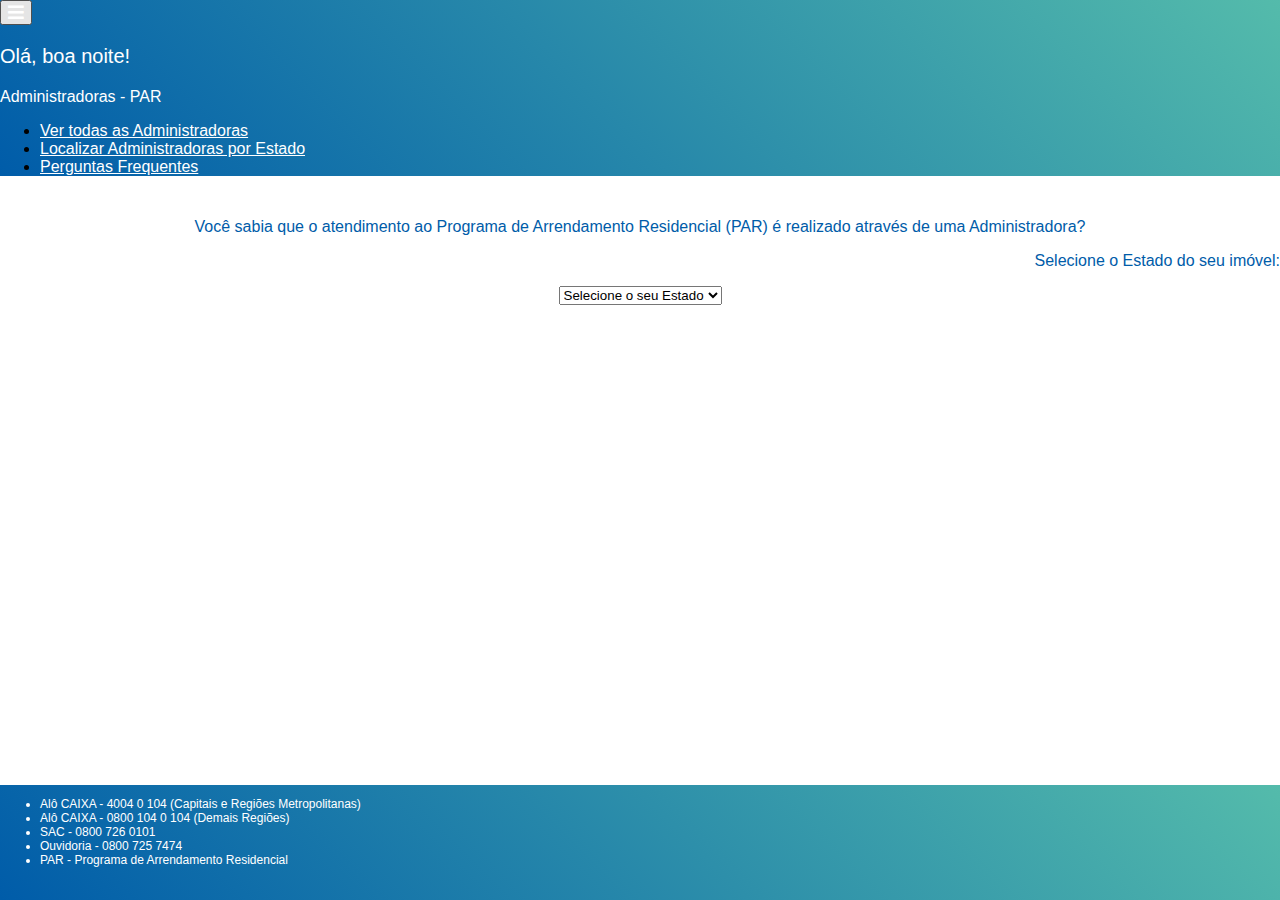
==== commit 65c0cc5d: "inclusao telefones de contato" ====
--- a/index.html
+++ b/index.html
@@ -138,8 +138,16 @@
                 </section>
             </main>
             
-            <footer class="p-2 mt-4 headerPar" id="rodape">
-                <p class="mt-3">PAR - Programa de Arrendamento Residencial</p>
+            <footer class="mt-4" id="rodape">
+                <div class="container mt-2">
+                    <ul class="list-unstyled texto-contato">
+                        <li>Alô CAIXA - 4004 0 104 (Capitais e Regiões Metropolitanas)</li>
+                        <li>Alô CAIXA - 0800 104 0 104 (Demais Regiões)</li>
+                        <li>SAC - 0800 726 0101</li>
+                        <li>Ouvidoria - 0800 725 7474</li>
+                        <li>PAR - Programa de Arrendamento Residencial</li>
+                    </ul>
+                </div>
             </footer>
 
         </div>
--- a/estilo.css
+++ b/estilo.css
@@ -0,0 +1,214 @@
+@font-face {
+  font-family: "Futura";
+  src: url("FuturaStdBook.otf") format("opentype");
+  font-weight: normal;
+  font-style: normal;
+}
+
+html,
+body {
+  margin: 0;
+  padding: 0;
+  height: 100%;
+}
+
+#wrapper {
+  min-height: 100%;
+  position: relative;
+}
+
+div.body-content {
+  /** Altura do rodapé tem que ser igual a isso aqui e vice-versa **/
+  padding-bottom: 115px;
+  padding-top: 10px;
+}
+
+
+/* .headerPar {
+    font-family: Futura, 'Open Sans', sans-serif;
+    background: linear-gradient( 45deg, #005CA9, #54BBAB);
+    color: #EFF5F6;
+    width: 100%;
+    height: 100px;
+    left: 0;
+} */
+
+#corNav {
+  background-image: linear-gradient(45deg, #005ca9, #54bbab);
+}
+
+#ola {
+  color: #ffffff;
+  font-size: 1.25rem;
+  font-family: Futura, "Open Sans", sans-serif;
+}
+
+#saudacao {
+  color: #ffffff;
+  font-size: 1.25rem;
+  font-family: Futura, "Open Sans", sans-serif;
+}
+
+#logo {
+  color: #ffffff;
+  font-size: 1rem;
+  font-family: Futura, "Open Sans", sans-serif;
+}
+
+#todasAdm {
+  font-size: medium;
+  cursor: pointer;
+  color: #ffffff;
+}
+
+.linksNav {
+  font-family: Futura, "Open Sans", sans-serif;
+  color: #ffffff !important;
+}
+
+.nav-item :hover {
+  text-decoration: underline !important;
+}
+
+#texto {
+  color: #005ca9;
+  font-family: Futura, "Open Sans", sans-serif;
+  text-align: center;
+}
+
+#containerPar {
+  font-family: Futura, "Open Sans", sans-serif;
+  justify-content: center;
+  color: #005ca9;
+  text-align: center;
+}
+
+#Estado {
+  height: auto;
+}
+
+#tblDadosAdm {
+  background: #ffffff;
+  color: #48586c;
+}
+
+/* footer {
+  width: 100%;
+  height: 62px;
+  padding: 8px;
+  position: absolute;
+  bottom: 0;
+  left: 0;
+  text-align: end;
+} */
+
+#rodape {
+  font-size: 1rem;
+  font-family: Futura, "Open Sans", sans-serif;
+  color: #ffffff;
+  background-image: linear-gradient(45deg, #005ca9, #54bbab);
+  width: 100%;
+  height: 115px;
+  /* padding: 8px; */
+  position: absolute;
+  bottom: 0;
+  left: 0;
+  text-align: start;
+  
+}
+
+.texto-contato{
+  font-size:0.75rem;
+  font-family: Futura, "Open Sans", sans-serif;
+  color: #ffffff;
+  text-align: start;
+  float: left; 
+} 
+
+
+@media only screen and (max-width: 760px),
+  (min-device-width: 768px) and (max-device-width: 1024px) {
+  table,
+  thead,
+  tbody,
+  th,
+  td,
+  tr {
+    display: block;
+  }
+
+  thead tr {
+    position: absolute;
+    top: -9999px;
+    left: -9999px;
+  }
+
+  tr {
+    margin: 0 0 1rem 0;
+  }
+
+  tr:nth-child(odd) {
+    background: #ffffff;
+    color: #48586c;
+  }
+
+  td {
+    border: none;
+    border-bottom: 1px solid #ccc;
+    position: relative;
+    padding-left: 50%;
+    background: #ffffff;
+  }
+
+  td:before {
+    position: center;
+    top: 0;
+    left: 6px;
+    width: 45%;
+    padding-right: 10px;
+    white-space: nowrap;
+  }
+
+  td:nth-of-type(1):before {
+    content: "";
+  }
+  td:nth-of-type(2):before {
+    content: "";
+  }
+  td:nth-of-type(3):before {
+    content: "";
+  }
+  /* td:nth-of-type(4):before {content: "Whatsapp?";} */
+  td:nth-of-type(5):before {
+    content: "";
+  }
+  /* td:nth-of-type(6):before {content: "Whatsapp?";} */
+  td:nth-of-type(7):before {
+    content: "";
+  }
+}
+
+/* perguntas frequentes */
+
+.cardConfig {
+  color: #005ca9;
+  font-family: Futura, "Open Sans", sans-serif;
+  text-align: left;
+  font-size: 1.1rem;
+}
+
+.accordion .card .card-header :hover{
+  cursor: pointer;
+  text-decoration: underline;
+}
+
+.respostaConfig {
+  color: #48586c;
+  font-family: Futura, "Open Sans", sans-serif;
+}
+
+.linkAdm {
+  color: #005ca9;
+  font-family: Futura, "Open Sans", sans-serif;
+  text-decoration: none;
+}
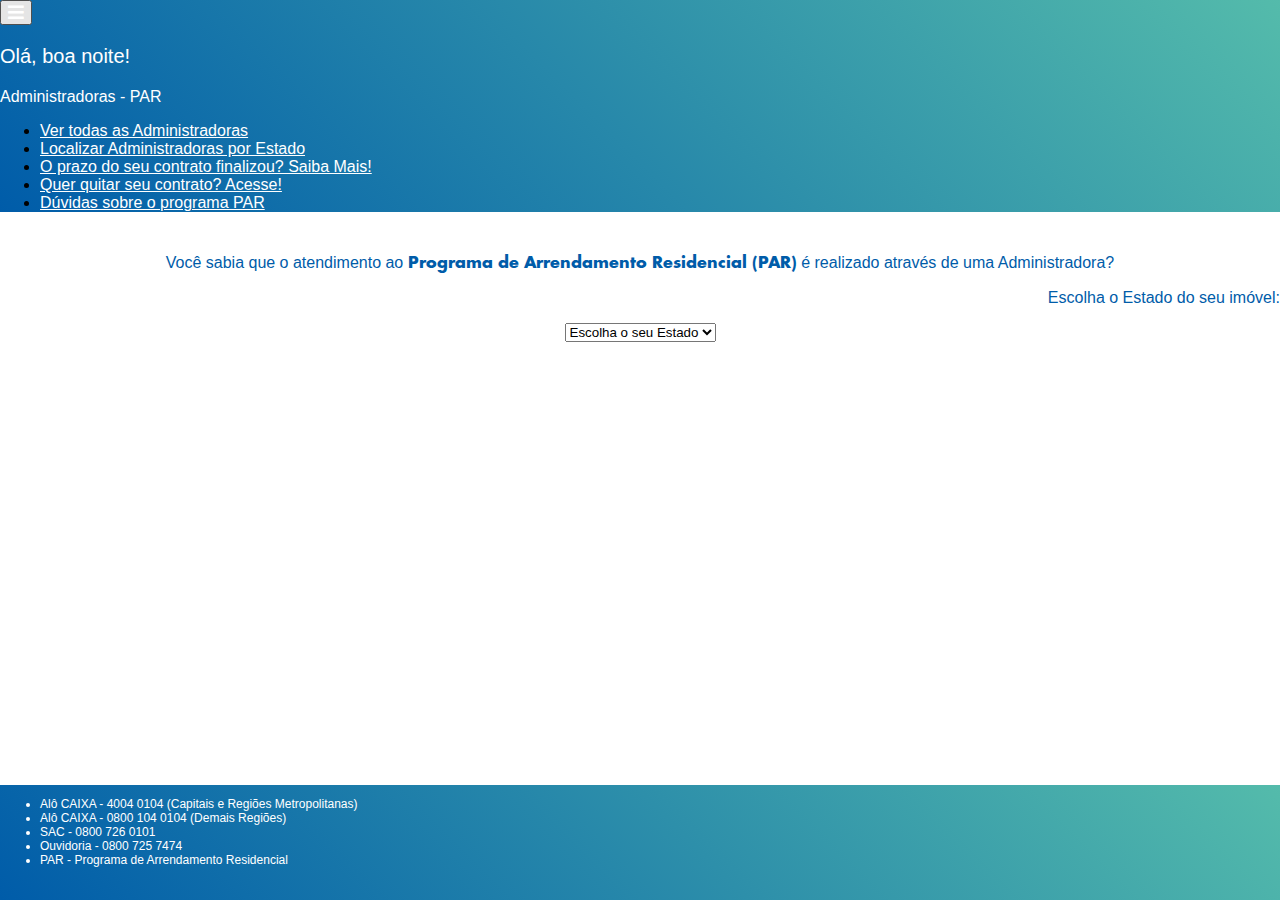
==== commit 40c59eb2: "Inclusão de páginas de Aquisição Antecipada e Decurso de Prazo" ====
--- a/index.html
+++ b/index.html
@@ -29,7 +29,7 @@
         <nav class="navbar static-top p-2" id="corNav";>            
             <button class="navbar-toggler" style="color:white;" type="button" data-bs-toggle="collapse" data-bs-target="#navbarsExample01" aria-controls="navbarsExample01" aria-expanded="false" aria-label="Toggle navigation">
               <span class="" role="button">
-                <i class="fas fa-bars mb-2" aria-hidden="true" style="color:#ffffff; font-size:18px;"></i>
+                <i class="fas fa-bars m-auto" aria-hidden="true" style="color:#ffffff; font-size:18px;"></i>
               </span>
             </button>
             <p class= "mt-3" id="ola">Olá, <span id="saudacao"></span></p>
@@ -37,13 +37,29 @@
             <div class="collapse navbar-collapse" id="navbarsExample01">
                 <ul class="navbar-nav mr-auto" >
                     <li class="nav-item active" >
-                        <a class="nav-link linksNav" id="todasAdm" href="todasadm.html">Ver todas as Administradoras</a>
+                        <a class="nav-link linksNav" id="todasAdm" href="todasadm.html" onclick="mostraTudo()">
+                            Ver todas as Administradoras
+                        </a>
                     </li>
                     <li class="nav-item active" >
-                        <a class="nav-link linksNav" href="index.html">Localizar Administradoras por Estado</a>
+                        <a class="nav-link linksNav" href="index.html">
+                            Localizar Administradoras por Estado
+                        </a>
+                    </li>
+                    <li class="nav-item active" >
+                        <a class="nav-link linksNav" href="decurso-prazo.html">
+                            O prazo do seu contrato finalizou? Saiba Mais!
+                        </a>
+                    </li>
+                    <li class="nav-item active" >
+                        <a class="nav-link linksNav" href="aquisicao-antecipada.html">
+                            Quer quitar seu contrato? Acesse!
+                        </a>
                     </li>                    
                     <li class="nav-item active" >
-                        <a class="nav-link linksNav" href="faq.html">Perguntas Frequentes</a>
+                        <a class="nav-link linksNav" href="faq.html">
+                            Dúvidas sobre o programa PAR
+                        </a>
                     </li>
                 </ul>
             </div>
@@ -54,7 +70,7 @@
                 <section class="container" id="texto">
                     <div class="row">
                         <div class="col-md-12">
-                            <p class= "fs-5 lh-lg mt-3">Você sabia que o atendimento ao Programa de Arrendamento Residencial (PAR) é realizado através de uma Administradora?</p>
+                            <p class= "fs-5 lh-lg mt-3">Você sabia que o atendimento ao <b style="font-family: FuturaBold;">Programa de Arrendamento Residencial (PAR)</b> é realizado através de uma Administradora?</p>
                         </div>
                     </div>
                 </section>
@@ -62,12 +78,12 @@
                 <section class="col-md-12 container clearfix" id="containerPar">
                     <div class="row">
                         <div class="col-md-6" style="text-align: right;">
-                            <p class="fs-5 lh-lg">Selecione o Estado do seu imóvel:</p>
+                            <p class="fs-5 lh-lg">Escolha o Estado do seu imóvel:</p>
                         </div>
                     
                         <div class="col-md-4" style="text-align: center;">
                             <select class="form-select form-select-sm" id="Estado"; aria-label="Default select example">
-                                <option selected disabled>Selecione o seu Estado</option>
+                                <option selected disabled>Escolha o seu Estado</option>
                                 <option value="AC">Acre</option>
                                 <option value="AL">Alagoas</option>
                                 <option value="AP">Amapá</option>
@@ -141,8 +157,8 @@
             <footer class="mt-4" id="rodape">
                 <div class="container mt-2">
                     <ul class="list-unstyled texto-contato">
-                        <li>Alô CAIXA - 4004 0 104 (Capitais e Regiões Metropolitanas)</li>
-                        <li>Alô CAIXA - 0800 104 0 104 (Demais Regiões)</li>
+                        <li>Alô CAIXA - 4004 0104 (Capitais e Regiões Metropolitanas)</li>
+                        <li>Alô CAIXA - 0800 104 0104 (Demais Regiões)</li>
                         <li>SAC - 0800 726 0101</li>
                         <li>Ouvidoria - 0800 725 7474</li>
                         <li>PAR - Programa de Arrendamento Residencial</li>
--- a/estilo.css
+++ b/estilo.css
@@ -3,6 +3,55 @@
   src: url("FuturaStdBook.otf") format("opentype");
   font-weight: normal;
   font-style: normal;
+}
+
+@font-face {
+  font-family: "FuturaBold";
+  src: url("FuturaStdBold.otf") format("opentype");
+  font-weight: normal;
+  font-style: normal;
+}
+
+@font-face {
+  font-family: "FuturaExtraBold";
+  src: url("FuturaStdExtraBold.otf") format("opentype");
+  font-weight: normal;
+  font-style: normal;
+}
+
+:root {
+  --azulBrilhante: #0071cf;
+  --azulOriginal: #005ca9;
+  --azulFechado: #004c8c;
+  --laranjaBrilhante: #feb21e;
+  --laranjaOriginal: #f39200;
+  --laranjaFechada: #ec7500;
+  --cristalOriginal: #eff5f6;
+  --cristalFechado: #d0e0e3;
+  --cinzaBrilhante: #eff5f6;
+  --cinzaOriginal: #d0e0e3;
+  --cinzaFechado: #b3c7cb;
+  --grafiteBrilhante: #5f758f;
+  --grafiteOriginal: #48586c;
+  --grafiteFechado: #3a4859;
+  --ceuBrilhante: #32d4ff;
+  --ceuOriginal: #00b5e5;
+  --ceuFechado: #00a2cd;
+  --turquesaBrilhante: #66cfbf;
+  --turquesaOriginal: #54bbab;
+  --turquesaFechada: #40a797;
+  --limaoBrilhante: #c2dc26;
+  --limaoOriginal: #afca0b;
+  --limaoFechado: #a1b911;
+  --tangerinaBrilhante: #ffc230;
+  --tangerinaOriginal: #f9b000;
+  --tangerinaFechada: #f99e00;
+  --goiabaBrilhante: #fc8a76;
+  --goiabaOriginal: #f9765e;
+  --goiabaFechada: #e26650;
+  --uvaBrilhante: #bc8dac;
+  --uvaOriginal: #b26f9b;
+  --uvaFechada: #9f4d83;
 }
 
 html,
@@ -126,6 +175,63 @@
 } 
 
 
+
+/* perguntas frequentes */
+
+.cardConfig {
+  color: #005ca9;
+  font-family: Futura, "Open Sans", sans-serif;
+  text-align: left;
+  font-size: 1.1rem;
+}
+
+.accordion .card .card-header :hover{
+  cursor: pointer;
+  text-decoration: underline;
+}
+
+.respostaConfig {
+  color: #48586c;
+  font-family: Futura, "Open Sans", sans-serif;
+}
+
+.linkAdm {
+  color: #005ca9;
+  font-family: Futura, "Open Sans", sans-serif;
+  text-decoration: none;
+}
+
+.visible-mobile {
+  display: none;
+}
+
+.negrito{
+  font-family: FuturaBold, "Open Sans", sans-serif;
+}
+
+.textoComum{
+  font-family: Arial, Helvetica, sans-serif;
+  color: var(--grafiteOriginal);
+}
+
+.passo{
+  font-family: Futura, "Open Sans", sans-serif;
+  color: var(--azulOriginal);
+}
+
+.botaoBuscaPasso{
+  border: 1px solid #45c0ae;
+  color: var(--grafiteOriginal);
+  font-family: FuturaBold, "Open Sans", sans-serif;
+  box-shadow: 0px 2px 0 rgba(31,42,71,.1);
+}
+
+.botaoBuscaPasso:hover{
+  background: linear-gradient(to bottom, rgba(5,140,224,1) 0%,rgba(4,126,203,1) 100%);
+  color: white;
+  border: 1px solid var(--grafiteBrilhante);
+}
+
 @media only screen and (max-width: 760px),
   (min-device-width: 768px) and (max-device-width: 1024px) {
   table,
@@ -186,29 +292,8 @@
   td:nth-of-type(7):before {
     content: "";
   }
-}
-
-/* perguntas frequentes */
-
-.cardConfig {
-  color: #005ca9;
-  font-family: Futura, "Open Sans", sans-serif;
-  text-align: left;
-  font-size: 1.1rem;
-}
-
-.accordion .card .card-header :hover{
-  cursor: pointer;
-  text-decoration: underline;
-}
-
-.respostaConfig {
-  color: #48586c;
-  font-family: Futura, "Open Sans", sans-serif;
-}
-
-.linkAdm {
-  color: #005ca9;
-  font-family: Futura, "Open Sans", sans-serif;
-  text-decoration: none;
-}
+
+  .visible-mobile {
+    display: block;
+  }
+}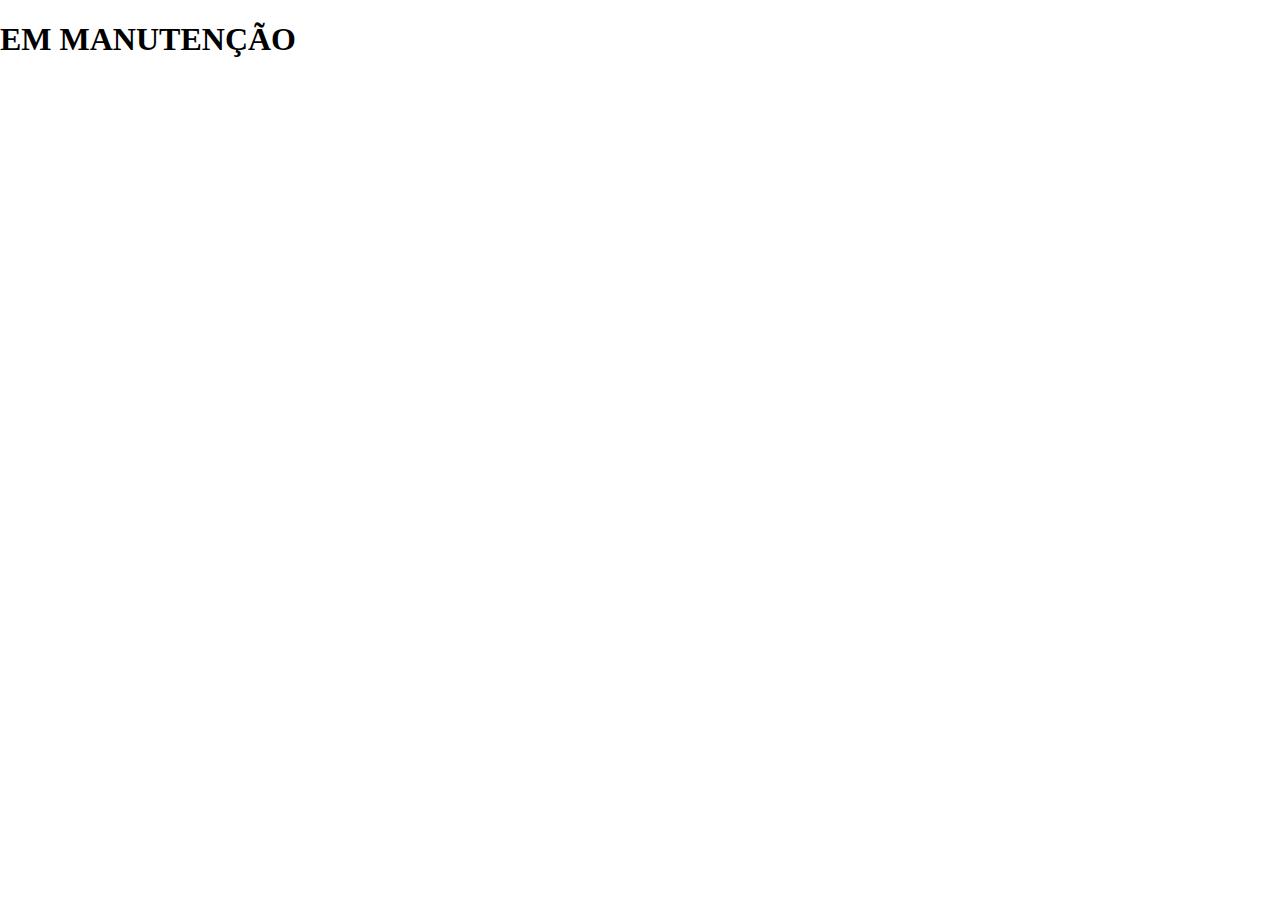
==== commit 159095a9: "Update index.html" ====
--- a/index.html
+++ b/index.html
@@ -23,7 +23,7 @@
 
 </head>
 
-<body>
+<!-- <body>
     <div id="wrapper">
        
         <nav class="navbar static-top p-2" id="corNav";>            
@@ -116,7 +116,7 @@
                         <!-- <div class="col-md mb-3" style= "justify-content: center"> -->
                             <!-- <button id="botaoGeral" type="button" class="btn btn-outline-primary" onclick="mostraTudo()">Ver todas as Administradoras</button> -->
                         <!-- </div>  -->
-                    </div>       
+<!--                     </div>       
 
                     <div id="tabelaGeral" style="display:none;" >
                         <table id="tblAdministradora" class="display text-center table" cellspacing="0" width="80%" role="table">
@@ -173,5 +173,6 @@
     <script src="https://cdn.datatables.net/1.10.7/js/jquery.dataTables.min.js" type="text/javascript"></script>
     <script type="text/javascript" src="js/script.js"></script>     
         
-</body>
-</html>+</body>  -->
+    <h1>EM MANUTENÇÃO</h1>
+</html>
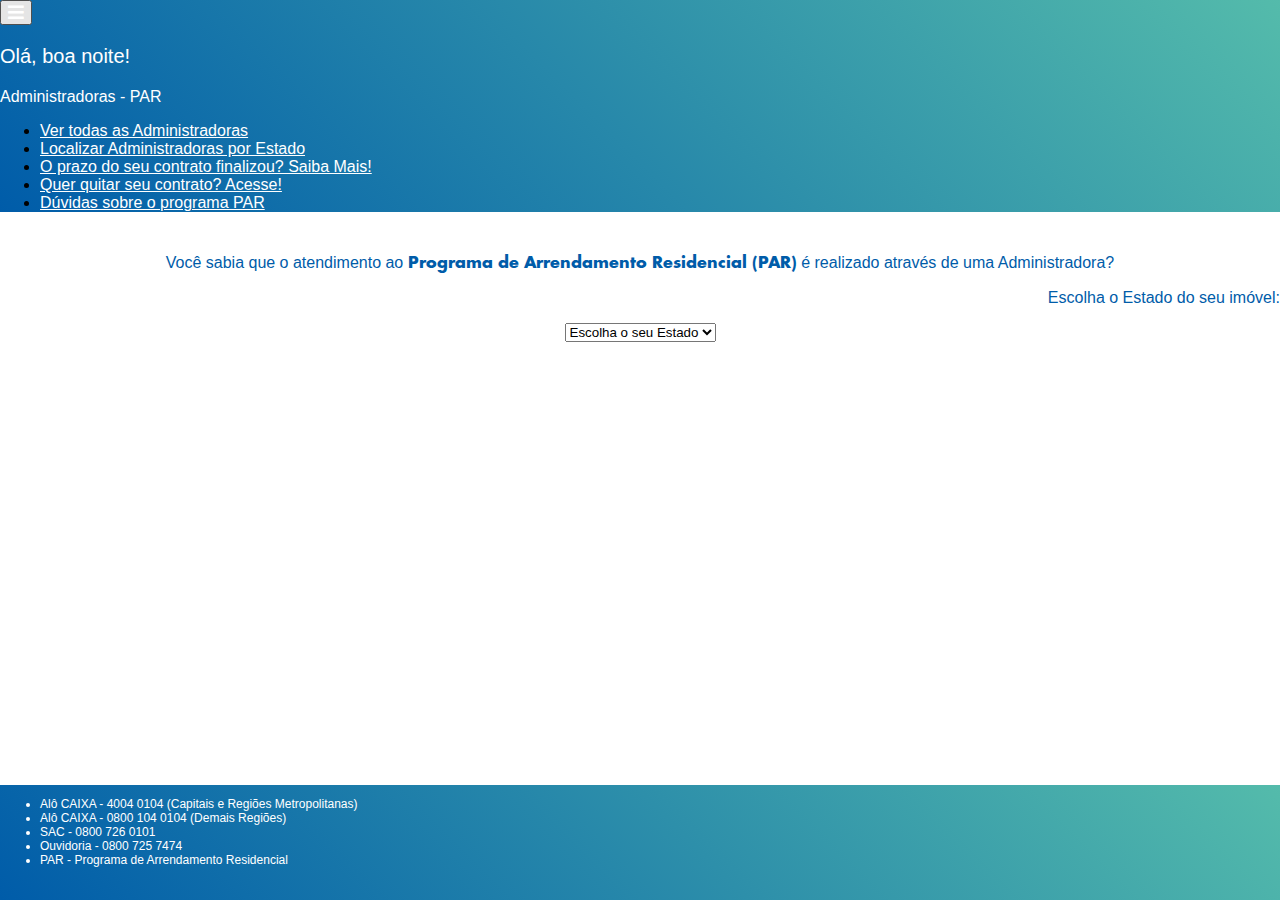
==== commit 4dbdce6d: "index descomentado" ====
--- a/index.html
+++ b/index.html
@@ -23,7 +23,7 @@
 
 </head>
 
-<!-- <body>
+<body>
     <div id="wrapper">
        
         <nav class="navbar static-top p-2" id="corNav";>            
@@ -116,7 +116,7 @@
                         <!-- <div class="col-md mb-3" style= "justify-content: center"> -->
                             <!-- <button id="botaoGeral" type="button" class="btn btn-outline-primary" onclick="mostraTudo()">Ver todas as Administradoras</button> -->
                         <!-- </div>  -->
-<!--                     </div>       
+                    </div>       
 
                     <div id="tabelaGeral" style="display:none;" >
                         <table id="tblAdministradora" class="display text-center table" cellspacing="0" width="80%" role="table">
@@ -173,6 +173,6 @@
     <script src="https://cdn.datatables.net/1.10.7/js/jquery.dataTables.min.js" type="text/javascript"></script>
     <script type="text/javascript" src="js/script.js"></script>     
         
-</body>  -->
-    <h1>EM MANUTENÇÃO</h1>
+</body>
+    <!-- <h1>EM MANUTENÇÃO</h1> -->
 </html>
